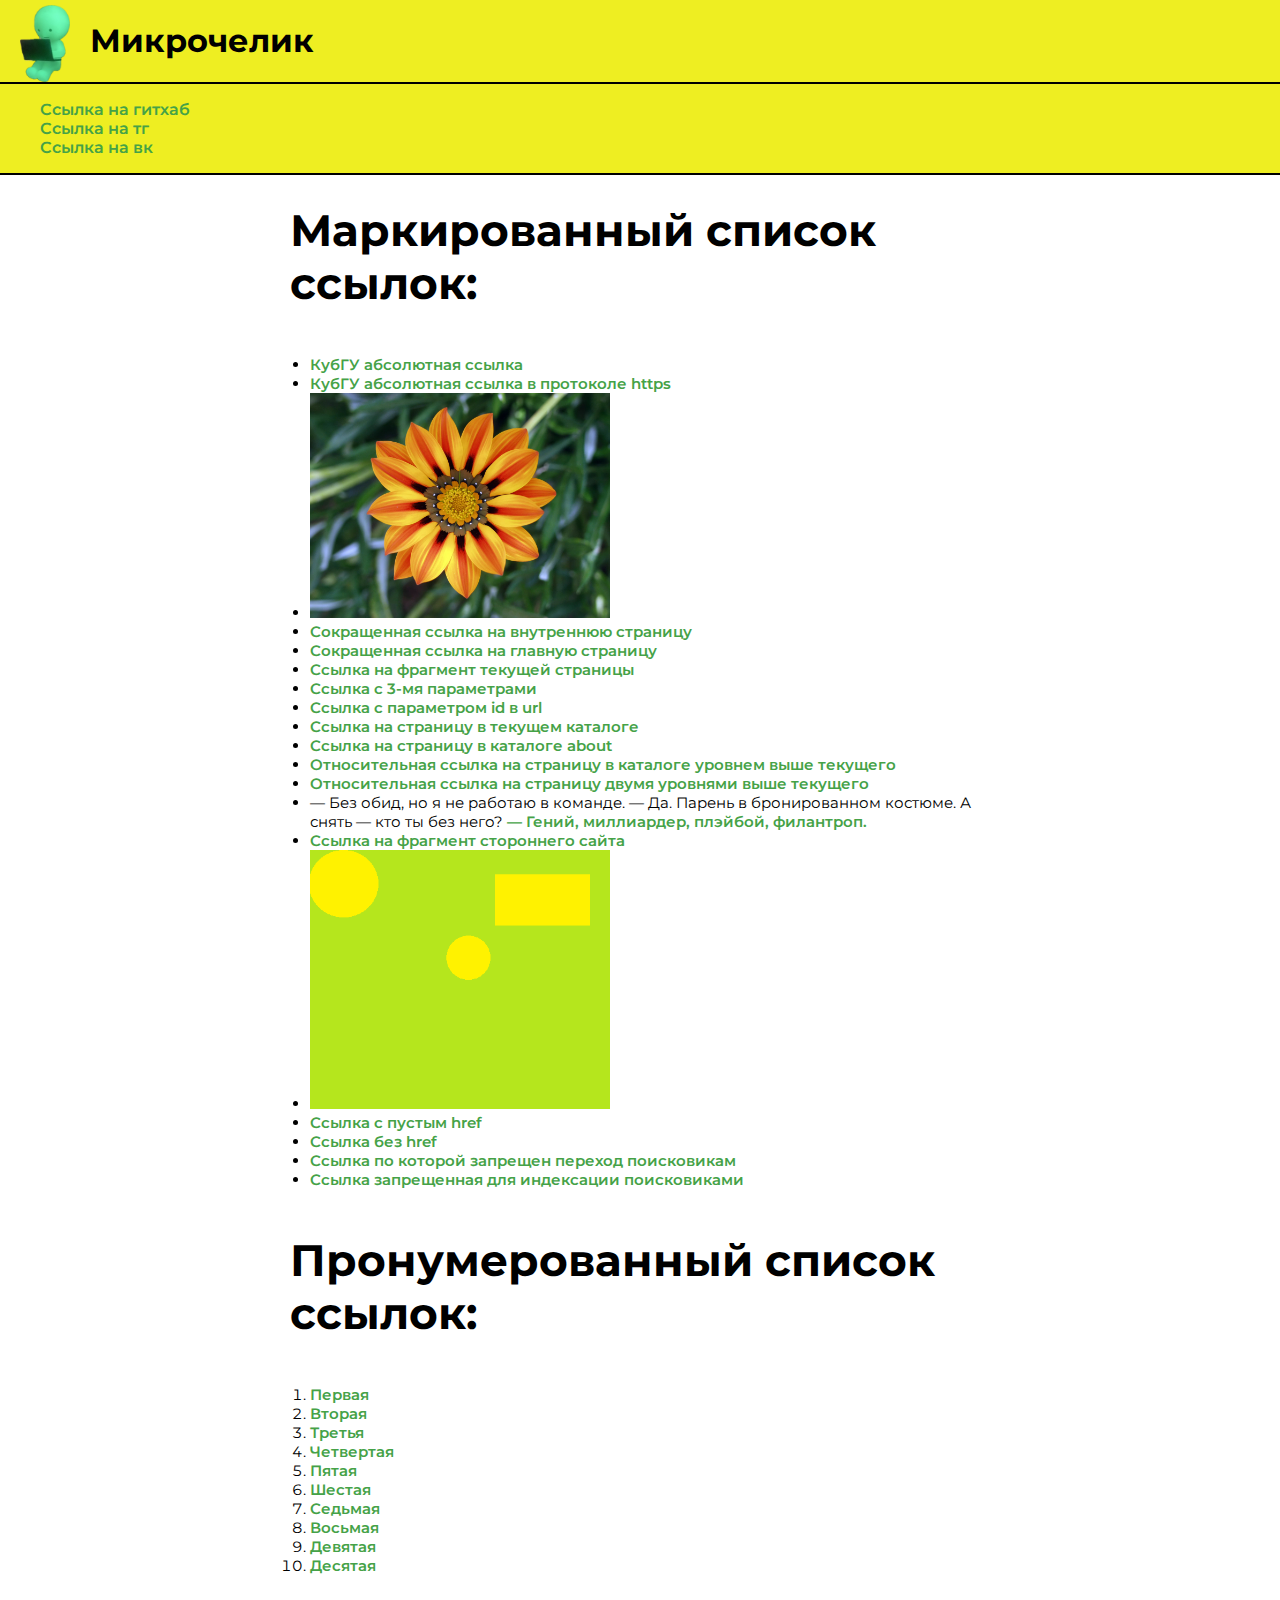
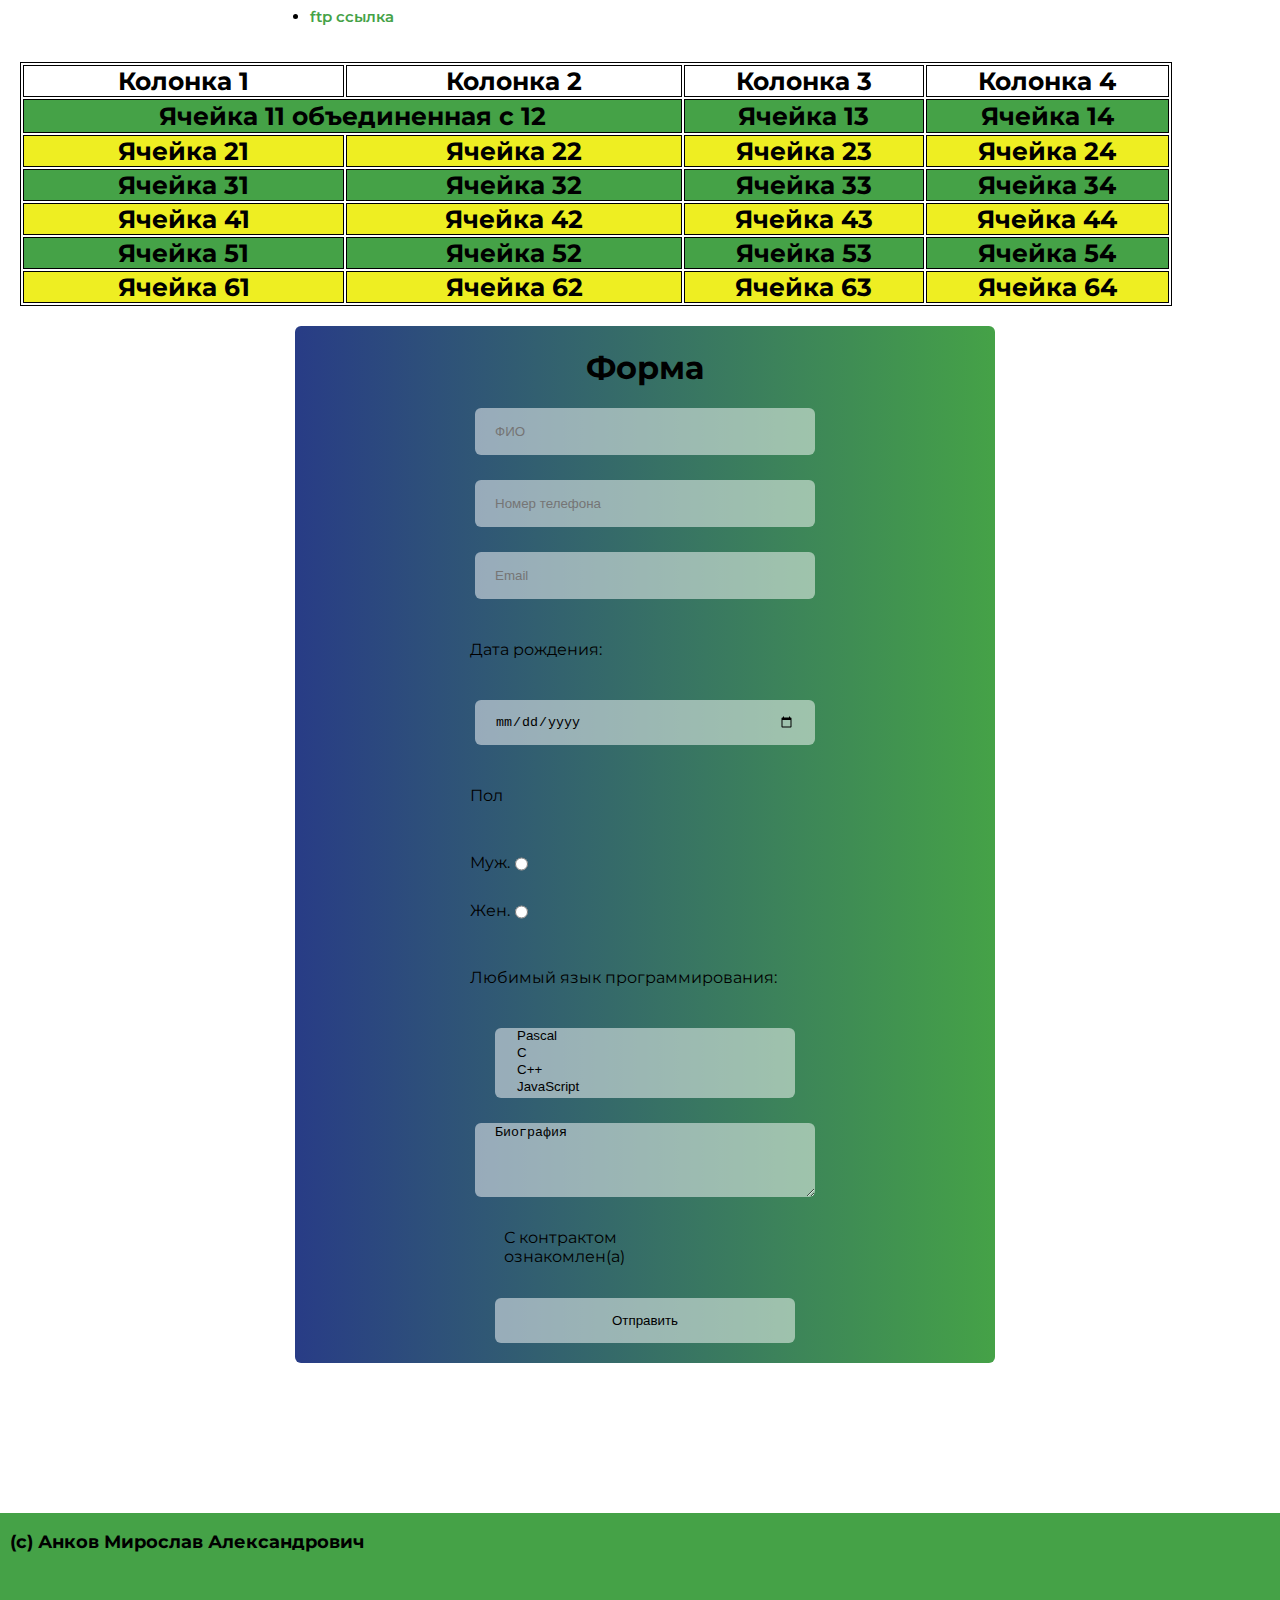
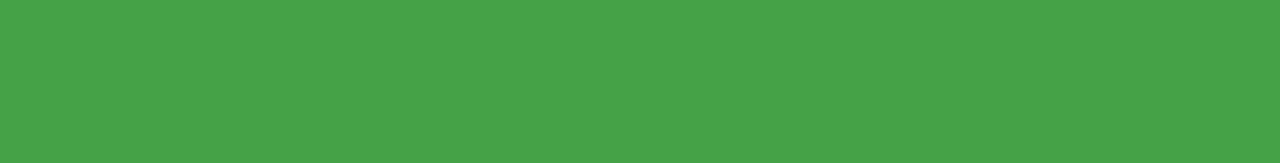
==== index.html @ 9b389df7 "Add files via upload" ====
<!DOCTYPE html>
<html lang="en">
<head>
    <meta charset="UTF-8">
    <meta name="viewport" content="width=device-width, initial-scale=1.0">
    <title>Document</title>
    <link rel="stylesheet" href="styles/style.css">
</head>
<body>
    <header>
        <img src="image/logo.png" alt="Лого" class="logoimg">
        <h1>Микрочелик</h1></div>
    </header>
    <nav>
        <ul>
            <a href="https://github.com/Miroslav77777" target="_blank">Ссылка на гитхаб</a>
            <a href="https://t.me/Miroslavchik42" target="_blank">Ссылка на тг</a>
            <a href="https://vk.com/strssituation" target="_blank">Ссылка на вк</a>
        </ul>
    </nav>
    <main>

        <table>
            <tbody>
                <tr>
                    <th>Колонка 1</th>
                    <th>Колонка 2</th>
                    <th>Колонка 3</th>
                    <th>Колонка 4</th> 
                </tr>
                <tr class = "nch">
                    <td colspan="2">Ячейка 11 объединенная с 12</td>
                    <th>Ячейка 13</th>
                    <th>Ячейка 14</th>
                </tr>
                <tr class = "ch">
                    <th>Ячейка 21</th>
                    <th>Ячейка 22</th>
                    <th>Ячейка 23</th>
                    <th>Ячейка 24</th>
                </tr>
                <tr class = "nch">
                    <th>Ячейка 31</th>
                    <th>Ячейка 32</th>
                    <th>Ячейка 33</th>
                    <th>Ячейка 34</th>
                </tr>
                <tr class = "ch">
                    <th>Ячейка 41</th>
                    <th>Ячейка 42</th>
                    <th>Ячейка 43</th>
                    <th>Ячейка 44</th>
                </tr>
                <tr class = "nch">
                    <th>Ячейка 51</th>
                    <th>Ячейка 52</th>
                    <th>Ячейка 53</th>
                    <th>Ячейка 54</th>
                </tr>
                <tr class = "ch">
                    <th>Ячейка 61</th>
                    <th>Ячейка 62</th>
                    <th>Ячейка 63</th>
                    <th>Ячейка 64</th>
                </tr>
            </tbody>
        </table>

        <map name="rect">
            <area shape="rect" coords="300,50,450,130" href="https://vk.com/strssituation" alt="">
            <area shape="circle" coords="50,50,50" href="https://t.me/Miroslavchik42" alt="">
            <area shape="circle" coords="250,170,40" href="https://i.pinimg.com/736x/34/af/e3/34afe3c48fb643cc975a23c6be12eb00.jpg" alt="">
        </map>
        
        <div class="link-container">
            <h1 class="spisok">Маркированный список ссылок:</h1>
    
        <ul>
            <li><a href="http://kubsu.ru" target="_blank">КубГУ абсолютная ссылка</a></li>
            <li><a href="https://kubsu.ru" target="_blank">КубГУ абсолютная ссылка в протоколе https</a></li>
            <li><a href="https://kubsu.ru" target="_blank"><img id="image" src="image/image.jpg" alt="Картинка"></a></li>
            <li><a href="./inside/inside.html">Сокращенная ссылка на внутреннюю страницу</a></li>
            <li><a href="./index.html">Сокращенная ссылка на главную страницу</a></li>
            <li><a href="#last_one">Ссылка на фрагмент текущей страницы</a></li>
            <li><a href="./index.html?p1=1&p2=2&p3=3">Ссылка с 3-мя параметрами</a></li>
            <li><a href="./index.html?id=8542">Ссылка с параметром id в url</a></li>
            <li><a href="./this.html">Ссылка на страницу в текущем каталоге</a></li>
            <li><a href="./about/about.html">Ссылка на страницу в каталоге about</a></li>
            <li><a href="../">Относительная ссылка на страницу в каталоге уровнем выше текущего</a></li>
            <li><a href="../../">Относительная ссылка на страницу двумя уровнями выше текущего</a></li>
            <li>— Без обид, но я не работаю в команде.
                — Да. Парень в бронированном костюме. А снять — кто ты без него?
                <a href="https://a.d-cd.net/dKmg-rpuQXAqI4_fT3EZYfS8Ipc-1920.jpg">— Гений, миллиардер, плэйбой, филантроп.</a></li>
            <li><a href="https://habr.com/ru/articles/#842576">Ссылка на фрагмент стороннего сайта</a></li>
            <li><img src="image/Безымянный.png" usemap="#rect" class="map"></li>
            <li><a href="">Ссылка с пустым href</a></li>
            <li><a>Ссылка без href</a></li>
            <li><a href="#" rel="nofollow">Ссылка по которой запрещен переход поисковикам</a></li>
            <noindex><li><a href="#">Ссылка запрещенная для индексации поисковиками</a></li></noindex>
        </ul>
        <h1 class="spisok">Пронумерованный список ссылок:</h1>
        <ol>
            <li><a href="#" title="1">Первая</a></li>
            <li><a href="#" title="2">Вторая</a></li>
            <li><a href="#" title="3">Третья</a></li>
            <li><a href="#" title="4">Четвертая</a></li>
            <li><a href="#" title="5">Пятая</a></li>
            <li><a href="#" title="6">Шестая</a></li>
            <li><a href="#" title="7">Седьмая</a></li>
            <li><a href="#" title="8">Восьмая</a></li>
            <li><a href="#" title="9">Девятая</a></li>
            <li><a href="#" title="10">Десятая</a></li>
        </ol>
        <ul>
            <li><a href="ftp://jess12:bosox67@ftp.xyz.com" id="last_one">ftp ссылка</a></li>
        </ul>
        </div>
        
    
        <div class="forma">
            <h1>Форма</h1>
            <form action="index.html" method="post">
                <input type="text" name="name" placeholder="ФИО">
                <input type="tel" name="tel" placeholder="Номер телефона">
                <input type="email" name="email" placeholder="Email">
                <p>Дата рождения:</p>
                <input type="date" name="birth">
                <p>Пол</p>
                <div class="sex">
                    <label for="male">Муж.<input type="radio" id="male" name="sex" value="male">
                    </label>
    
                    <label for="female">Жен.<input type="radio" id="female" name="sex" value="female">
                    </label>
                    
                </div>
                <p>Любимый язык программирования:</p>
                <select id="prog" multiple name="lang[]">
                    <option value="Pascal">Pascal</option>
                    <option value="C">C</option>
                    <option value="C++">C++</option>
                    <option value="JavaScript">JavaScript</option>
                    <option value="PHP">PHP</option>
                    <option value="Python">Python</option>
                    <option value="Java">Java</option>
                    <option value="Haskel">Haskel</option>
                    <option value="Clojure">Clojure</option>
                    <option value="Prolog">Prolog</option>
                    <option value="Scala">Scala</option>
                </select>
    
                <textarea name="bio" id="bio">Биография</textarea>
                <div class="checkbox">
                    <label for="yes"><input type="checkbox">С контрактом ознакомлен(а)</label>
                </div>
                <input class="button" type="submit" value="Отправить">
            </form>
        </div>
    </main>
    <footer>
        <div class="padval">
            <p>(с) Анков Мирослав Александрович</p>
        </div>
    </footer>
</body>
</html>
---- styles/style.css ----
@import url('https://fonts.googleapis.com/css2?family=Montserrat:ital,wght@0,100..900;1,100..900&display=swap');

body
{
    display: flex;
    flex-direction: column;
    margin: 0;
    font-family: Montserrat;
    justify-content: center;
}

header
{
    display: flex;
    width: 100%;
    background-color: #eeee22;
    gap: 20px;
    border-bottom: 2px solid black;
    overflow: hidden;
}

main
{
    display: flex;
    flex-direction: column;
}

.logoimg
{
    width: 50px;
    margin-left: 20px;
    padding-top: 5px;
}

#image
{
    width: 450px;
}
nav
{
    display: flex;
    background-color: #eeee22;
    border-bottom: 2px solid black;
}

nav ul
{
    display: flex;
    flex-direction: column;
}

nav ul a
{
    color: #45a247;
    font-weight: 600;
    text-decoration: none;
    transition: all ease-in-out .3s;
}

nav ul a:hover
{
    color: #283c86;
}

table
{
    margin: 20px 20px;
    width: 90%;
    border: 1px solid black;
}

th
{
    border: 1px solid black;
    font-weight: 700;
    font-size: 10px;
    padding: 0 1px;
}

td
{
    border: 1px solid black;
    font-weight: 700;
    font-size: 10px;
    text-align: center;
}

.ch
{
    background-color: #eeee22;
}

.nch
{
    background-color: #45a247;
}

.link-container
{
    margin: 0 auto;
}

.spisok
{
    font-size: 28px;
    margin-left: 20px;
    max-width: 350px;
}

li
{
    max-width: 310px;
}

li a
{
    color: #45a247;
    font-weight: 600;
    text-decoration: none;
    transition: all ease-in-out .3s;
}

li a:hover
{
    color: #283c86;
}

#image
{
    max-width: 300px;
}

.map
{
    max-width: 300px;
}

form
{
    display: flex;
    flex-direction: column;
    max-width: 450px;
    gap: 25px;
}

input
{
    height: 45px;
    border-radius: 6px;
    padding-left: 20px;
    padding-right: 20px;
}

.forma
{
    display: flex;
    flex-direction: column;
    align-self: center;
    max-width: 360px;
    width: 100%;
    background: linear-gradient(to right, #283c86, #45a247);
    border-radius: 6px;
    padding-bottom: 20px;
    margin-left: 10px;
}

.forma h1
{
     align-self: center;
}

.forma form
{
    align-self: center;
    max-width: 350px;
    width: 100%;
}

.forma label
{
    display: flex;
    align-items: center;
    margin-right: 500px;
}

.forma input
{
    max-width: 300px;
    width: 100%;
    align-self: center;
    background-color: rgba(255, 255, 255, 0.5);
    border: none;
}

.sex
{
    display: flex;
    flex-direction: column;
    gap: 15px;
}

.sex input
{
    width: 50px;
    height: 30px;
    background-color: rgba(255, 255, 255, 0.5);
}

.forma select, textarea
{
    height: 70px;
    border-radius: 6px;
    padding-left: 20px;
    padding-right: 20px;
    max-width: 300px;
    width: 100%;
    align-self: center;
    background-color: rgba(255, 255, 255, 0.5);
    border: none;
}

.checkbox input
{
    margin-right: 30px;
}

.button
{
    cursor: pointer;
}

.button:hover
{
    border: 3px solid rgba(255, 255, 255, 0.6);
    background-color: rgba(255, 255, 255, 0.55);
}

footer
{
    height: 250px;
    width: 100%;
    background-color: #45a247;
    margin-top: 150px;
    font-size: large;
    font-weight: bold;
}

.padval
{
    padding-left: 10px;
}

.link-container
{
    display: flex;
    flex-direction: column;
}

/* sosi hui alina shluha tvoi rot ebal uebishe mraz nedadelanaya */

@media (min-width: 800px)
{
    table
    {
        order: 1;
    }

    .forma
    {
        order: 2;
    }
    th
    {
        border: 1px solid black;
        font-weight: 700;
        font-size: 1.95vw;
        padding: 0 1px;
    }

    td
    {
        border: 1px solid black;
        font-weight: 700;
        font-size: 1.95vw;
    }

    .spisok
    {
        font-size: 3.41vw;
        margin-left: 20px;
        max-width: 700px;
    }

    li
    {
        max-width: 700px;
        font-size: 1.2vw;
    }

    li a
    {
        font-size: 1.2vw;
    }

    .forma
    {
        max-width: 700px;
    }
}
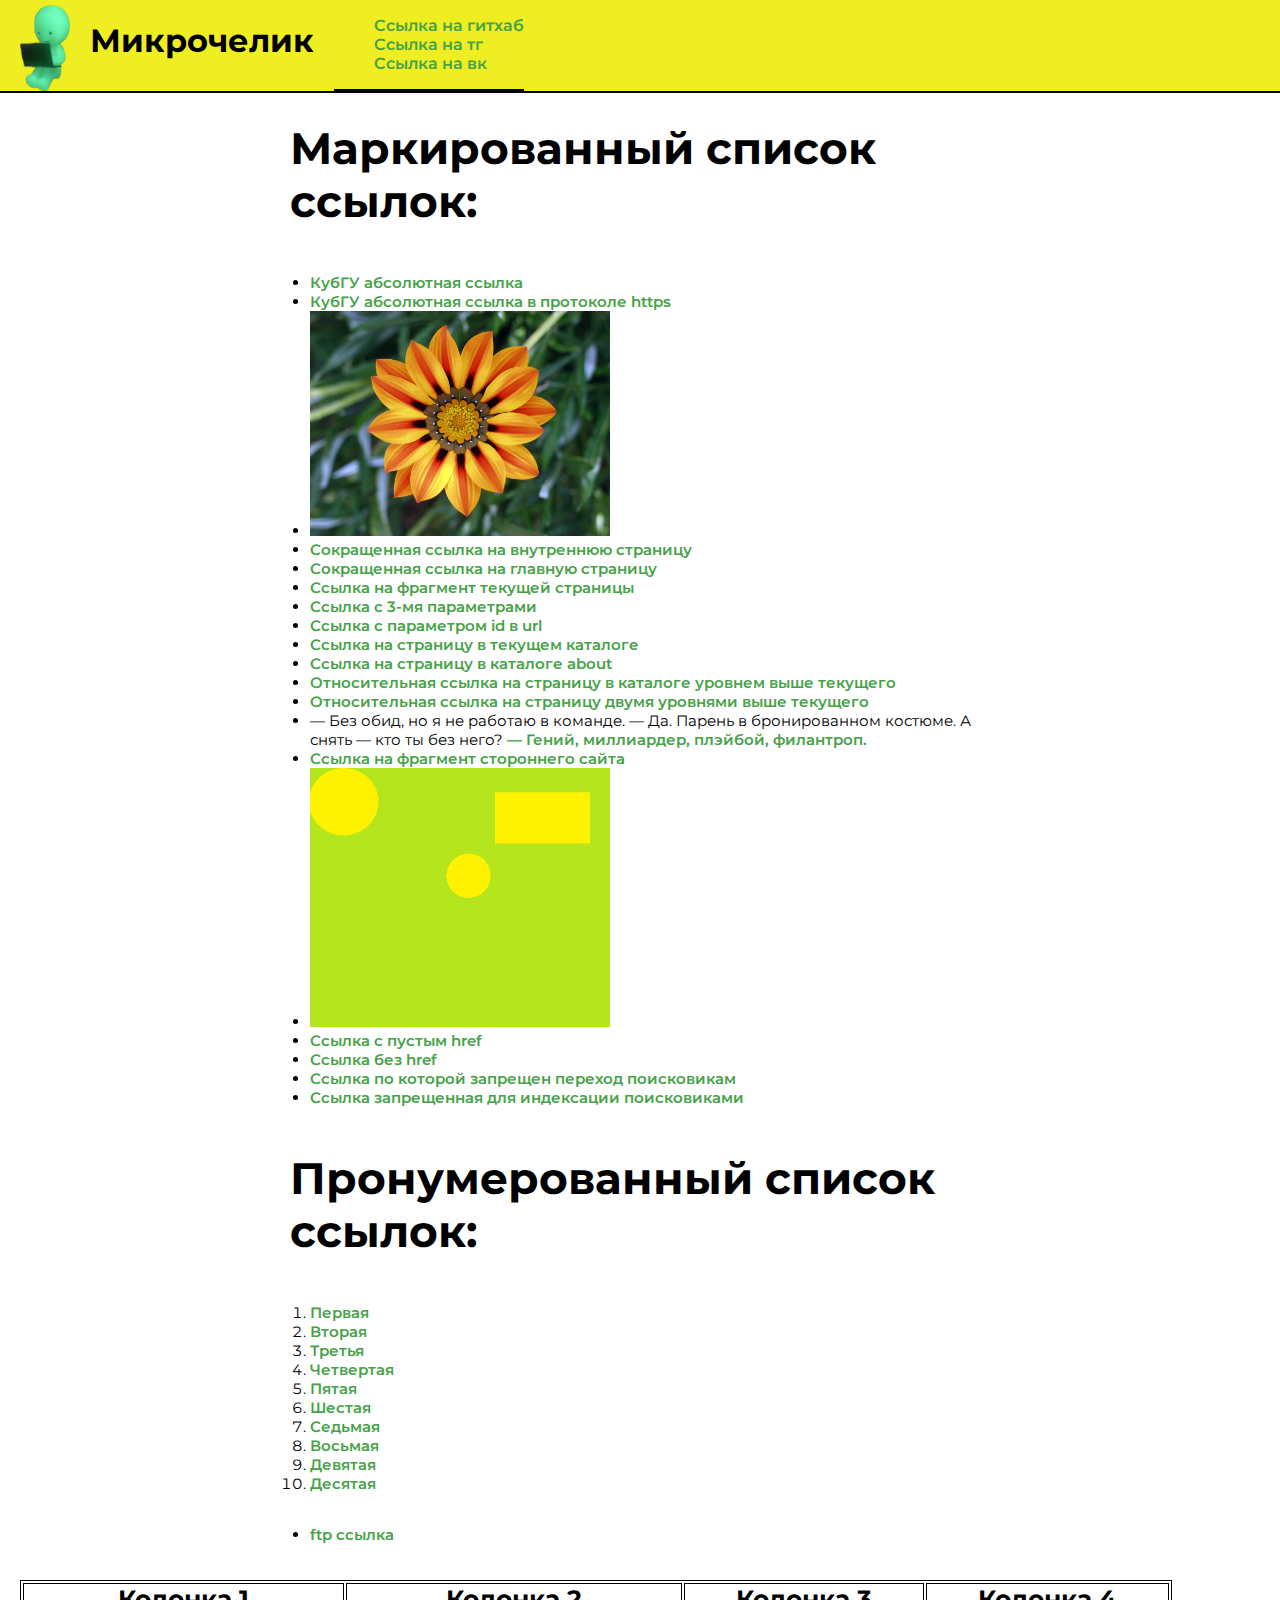
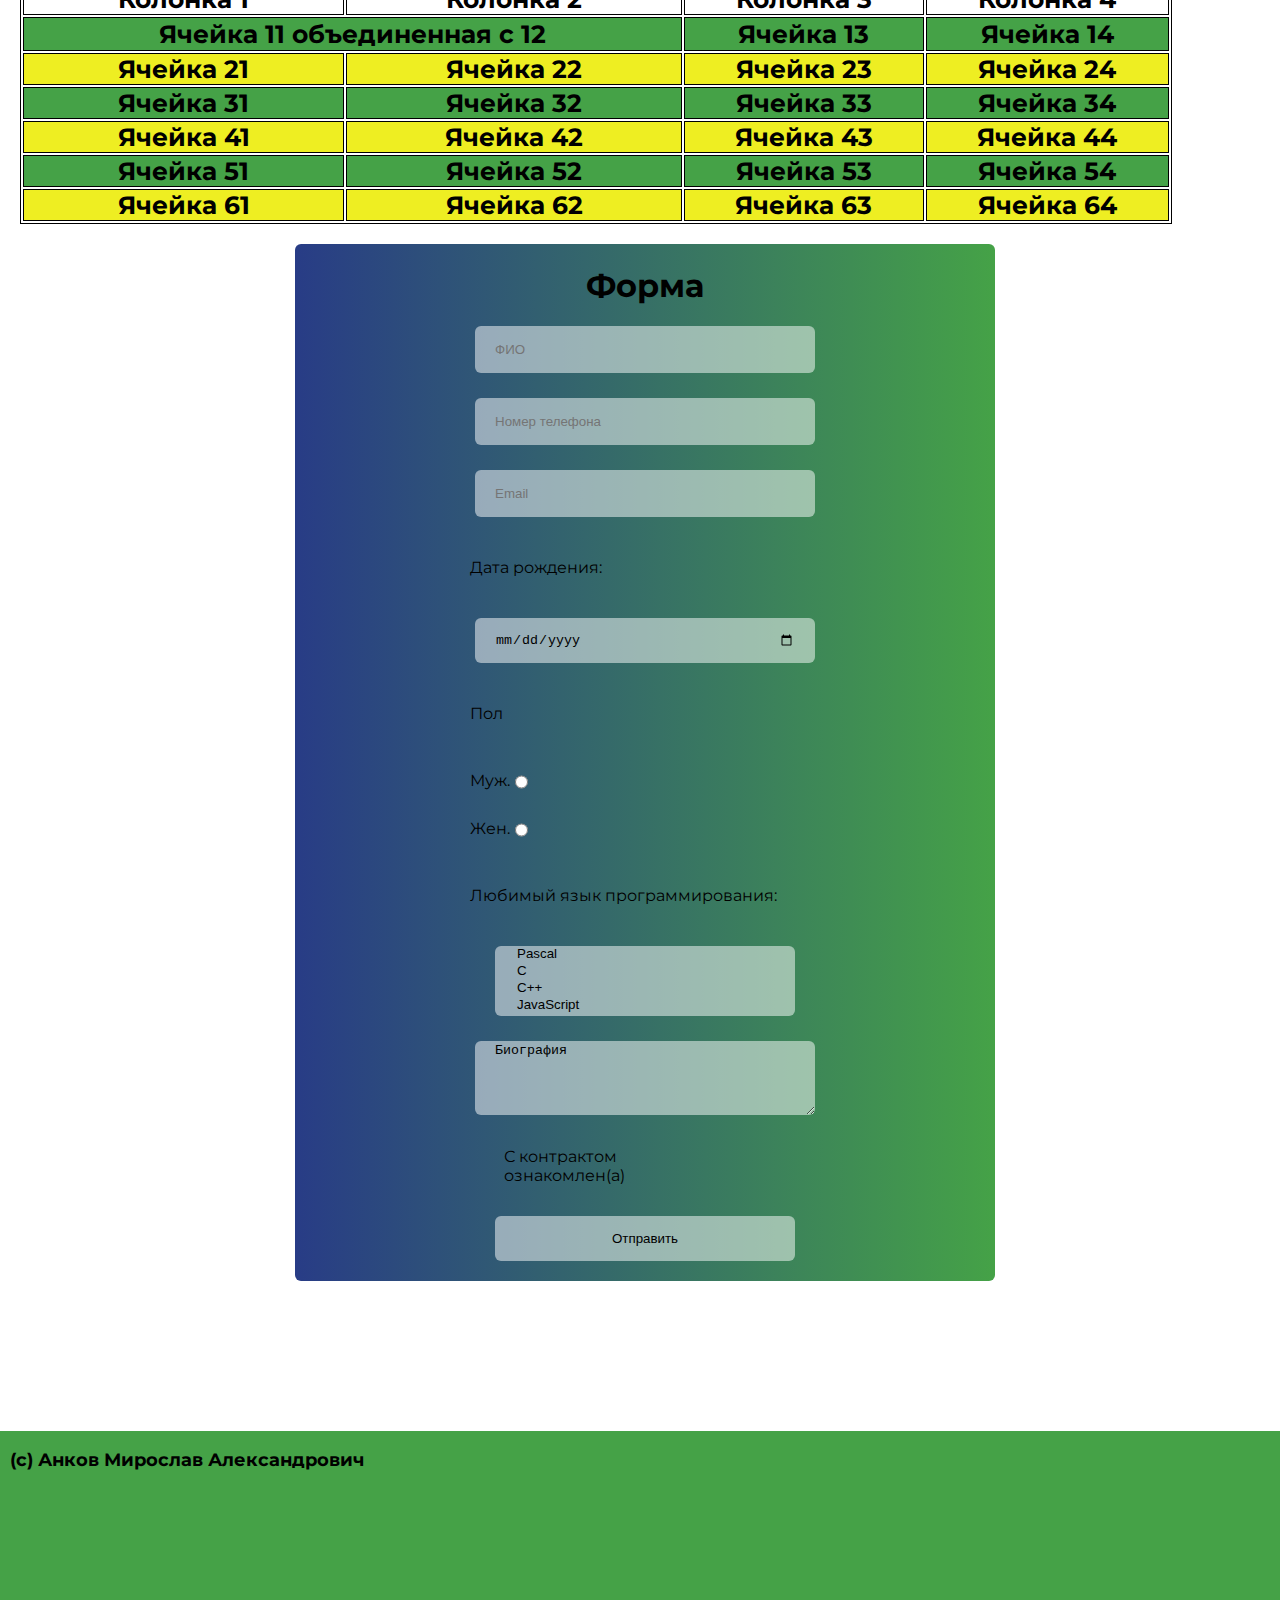
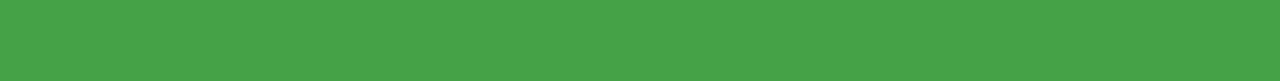
==== commit 9124fe46: "Update index.html" ====
--- a/index.html
+++ b/index.html
@@ -10,14 +10,14 @@
     <header>
         <img src="image/logo.png" alt="Лого" class="logoimg">
         <h1>Микрочелик</h1></div>
+        <nav>
+            <ul>
+                <a href="https://github.com/Miroslav77777" target="_blank">Ссылка на гитхаб</a>
+                <a href="https://t.me/Miroslavchik42" target="_blank">Ссылка на тг</a>
+                <a href="https://vk.com/strssituation" target="_blank">Ссылка на вк</a>
+            </ul>
+        </nav>
     </header>
-    <nav>
-        <ul>
-            <a href="https://github.com/Miroslav77777" target="_blank">Ссылка на гитхаб</a>
-            <a href="https://t.me/Miroslavchik42" target="_blank">Ссылка на тг</a>
-            <a href="https://vk.com/strssituation" target="_blank">Ссылка на вк</a>
-        </ul>
-    </nav>
     <main>
 
         <table>
@@ -163,4 +163,4 @@
         </div>
     </footer>
 </body>
-</html>+</html>
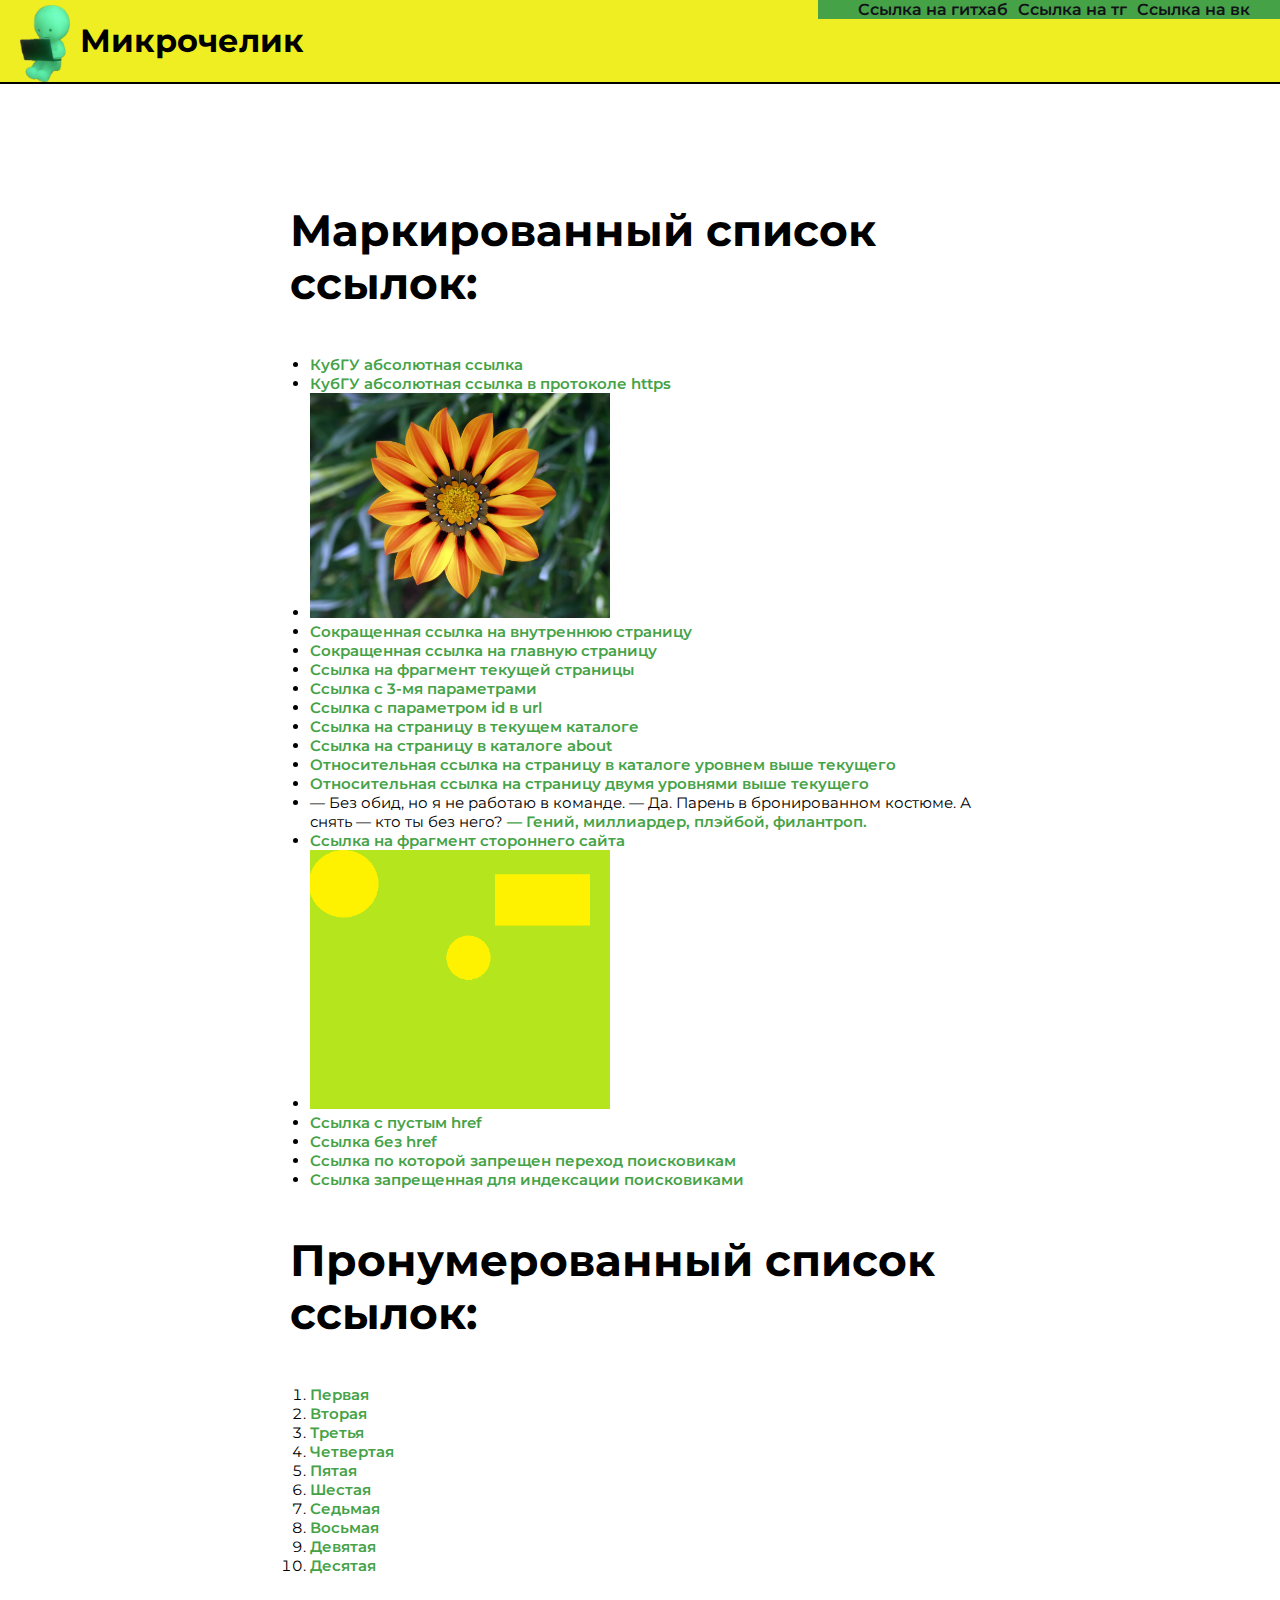
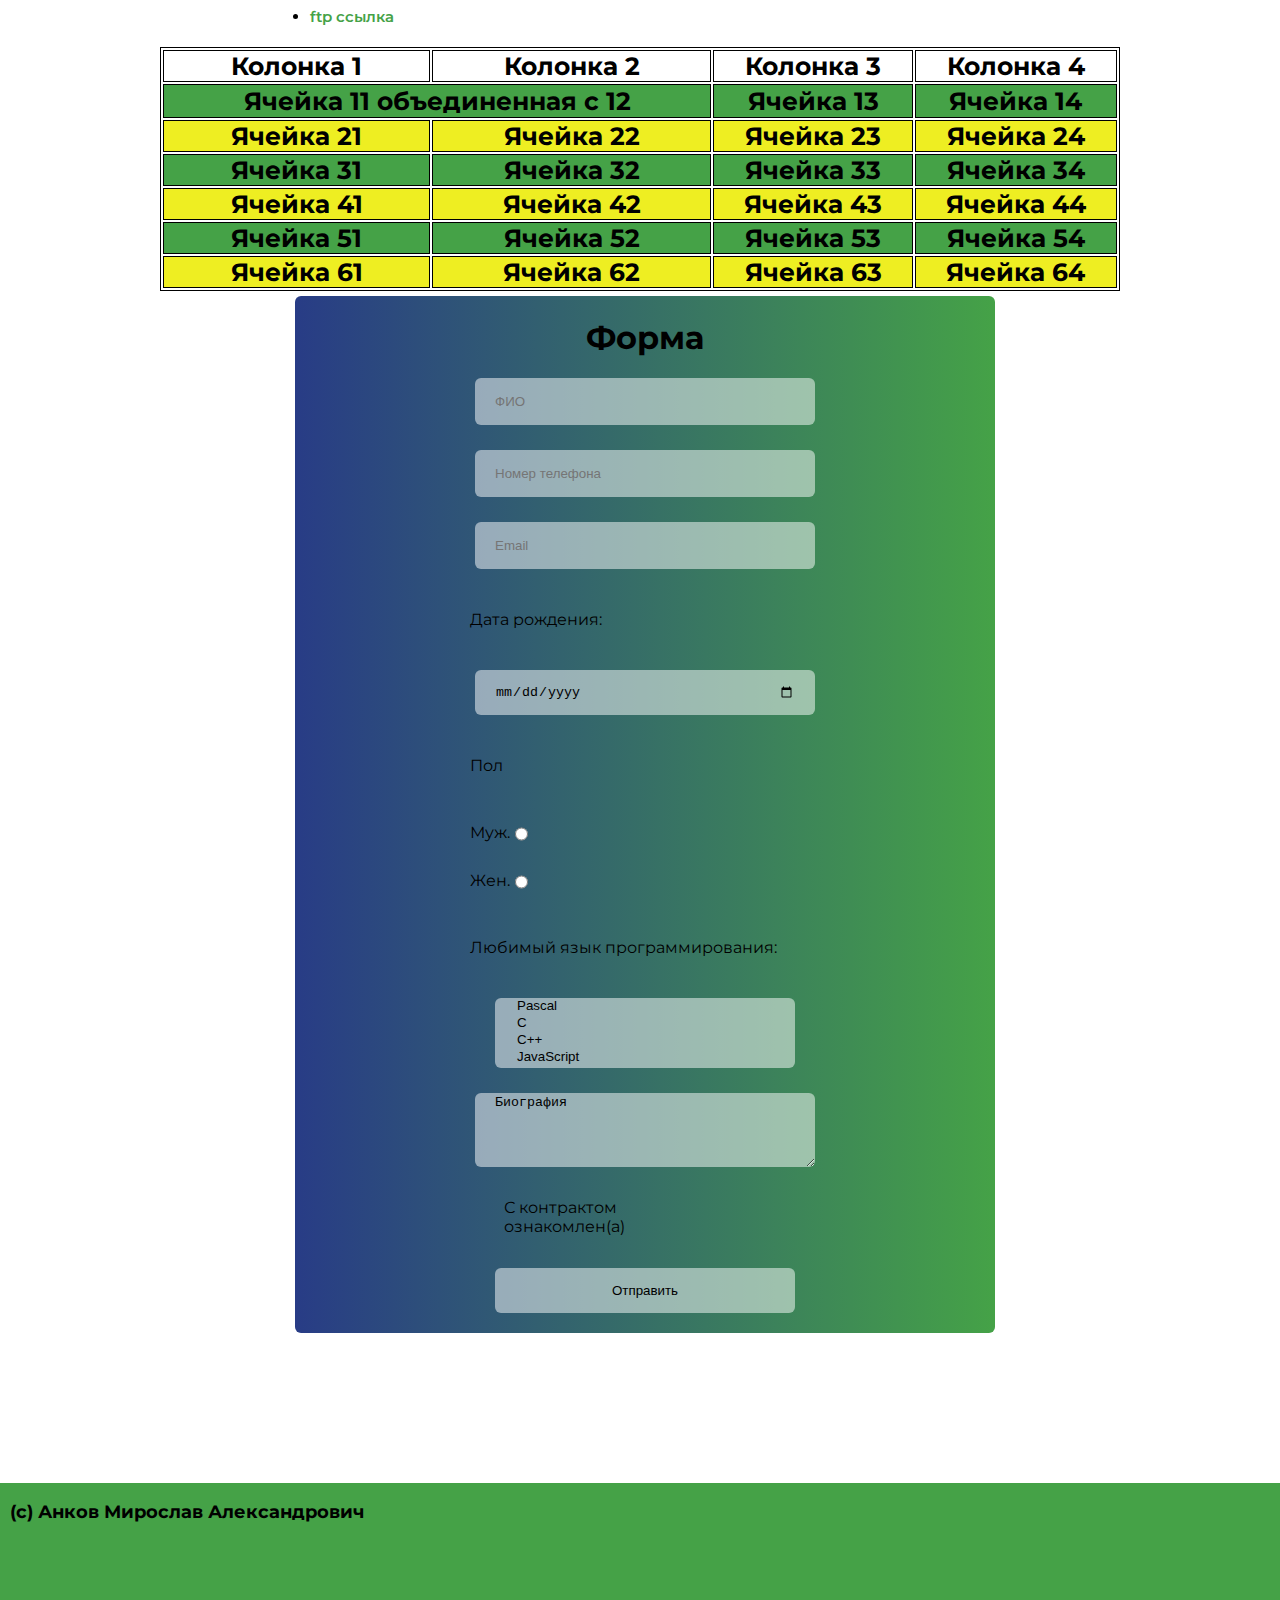
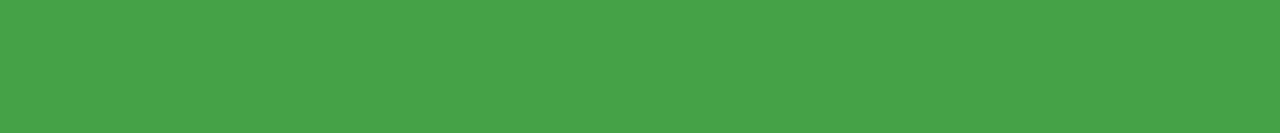
==== commit 7159f28f: "Add files via upload" ====
--- a/index.html
+++ b/index.html
@@ -8,9 +8,11 @@
 </head>
 <body>
     <header>
-        <img src="image/logo.png" alt="Лого" class="logoimg">
-        <h1>Микрочелик</h1></div>
-        <nav>
+        <div class="logo">
+            <img src="image/logo.png" alt="Лого" class="logoimg">
+            <h1>Микрочелик</h1></div>
+        </div>
+        <nav class="desktop">
             <ul>
                 <a href="https://github.com/Miroslav77777" target="_blank">Ссылка на гитхаб</a>
                 <a href="https://t.me/Miroslavchik42" target="_blank">Ссылка на тг</a>
@@ -18,6 +20,13 @@
             </ul>
         </nav>
     </header>
+    <nav class="mobile">
+        <ul>
+            <a href="https://github.com/Miroslav77777" target="_blank">Ссылка на гитхаб</a>
+            <a href="https://t.me/Miroslavchik42" target="_blank">Ссылка на тг</a>
+            <a href="https://vk.com/strssituation" target="_blank">Ссылка на вк</a>
+        </ul>
+    </nav>
     <main>
 
         <table>
--- a/styles/style.css
+++ b/styles/style.css
@@ -25,6 +25,12 @@
     flex-direction: column;
 }
 
+.logo
+{
+    display: flex;
+    gap: 10px;
+}
+
 .logoimg
 {
     width: 50px;
@@ -36,20 +42,20 @@
 {
     width: 450px;
 }
-nav
+.mobile
 {
     display: flex;
     background-color: #eeee22;
     border-bottom: 2px solid black;
 }
 
-nav ul
-{
-    display: flex;
-    flex-direction: column;
-}
-
-nav ul a
+.mobile ul
+{
+    display: flex;
+    flex-direction: column;
+}
+
+.mobile ul a
 {
     color: #45a247;
     font-weight: 600;
@@ -57,9 +63,14 @@
     transition: all ease-in-out .3s;
 }
 
-nav ul a:hover
+.mobile ul a:hover
 {
     color: #283c86;
+}
+
+.desktop
+{
+    visibility: hidden;
 }
 
 table
@@ -263,6 +274,8 @@
     table
     {
         order: 1;
+        max-width: 960px;
+        margin: 5px auto;
     }
 
     .forma
@@ -306,4 +319,39 @@
     {
         max-width: 700px;
     }
+    .mobile{
+        visibility: hidden;
+    }
+
+    .desktop{
+        visibility: inherit;
+        padding-top: 0;
+    }
+
+    .desktop ul
+    {
+        display: flex;
+        gap: 10px;
+        background-color: #45a247;
+        margin-top: 0;
+        padding-right: 30px;
+    }
+
+    .desktop ul a
+    {
+        color: #121318;
+        font-weight: 600;
+        text-decoration: none;
+        transition: all ease-in-out .3s;
+    }
+
+    .desktop ul a:hover
+    {
+        color: #283c86;
+    }
+
+    header{
+        justify-content: space-between;
+    }
+
 }